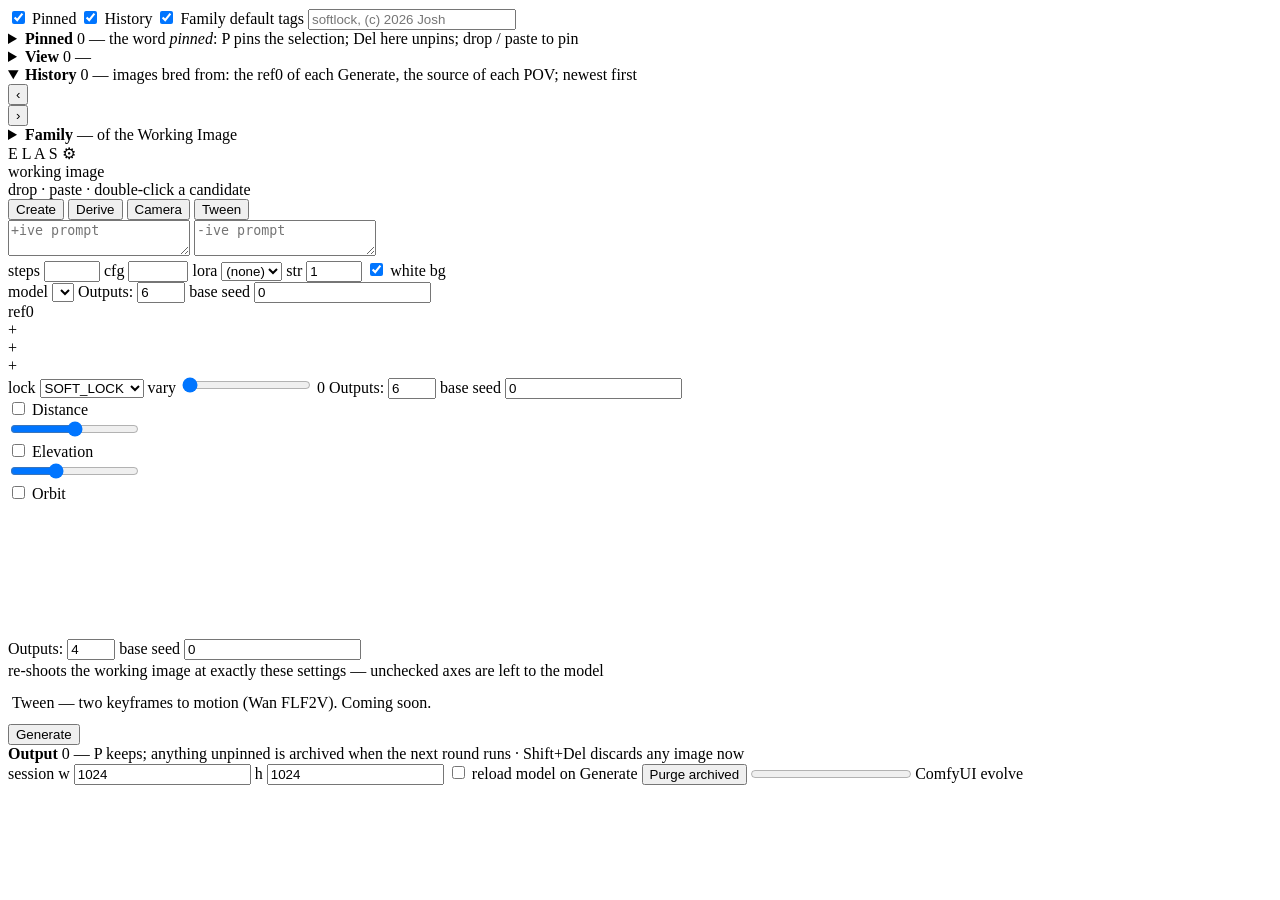
==== frontend/index.html @ 76280bf6 "Context area rework: full-width context holds the carousels; rail below it; Pinned/History/Family pr" ====
<!doctype html>
<html lang="en"><head><meta charset="utf-8">
<title>Evolver</title>
<link rel="stylesheet" href="/static/css/evolve.css">
</head><body>
<div id="app">
<div id="ctxbar" title="context: your current work focus — tags/views and global filters live here">
  <div id="ctxrow">
    <span id="rootname" class="hint" title="the store root"></span>
    <div id="wordbar" title="views: a lit word filters the carousel below; click again to turn it off"></div>
    <span id="carshow">
      <label title="show the Pinned carousel (all modes)"><input type="checkbox" id="show_pin" checked> Pinned</label>
      <label class="eonly" title="show the History carousel (E mode)"><input type="checkbox" id="show_hist" checked> History</label>
      <label class="eonly" title="show the Family (genealogy) sheets (E mode)"><input type="checkbox" id="show_fam" checked> Family</label>
    </span>
    <span class="spacer"></span>
    <label title="words put on every image the app makes or imports (comma-separated); bred images also copy their mother's words">default tags <input type="text" id="deftags" placeholder="softlock, (c) 2026 Josh" style="width:200px"></label>
  </div>
  <div id="top">
    <details class="car drop" id="car-pin" data-target="pin" data-index="999"><summary><b>Pinned</b> <span class="n">0</span> — the word <i>pinned</i>: P pins the selection; Del here unpins; drop / paste to pin</summary>
      <div class="row"><button class="arrow" data-dir="-1">‹</button><div class="strip"></div><button class="arrow" data-dir="1">›</button></div></details>
    <details class="car" id="car-all"><summary><b id="viewname">View</b> <span class="n">0</span> — <span id="viewhint"></span></summary>
      <div class="row"><button class="arrow" data-dir="-1">‹</button><div class="strip"></div><button class="arrow" data-dir="1">›</button></div></details>
    <details class="car" id="car-hist" open><summary><b>History</b> <span class="n">0</span> — images bred from: the ref0 of each Generate, the source of each POV; newest first</summary>
      <div class="row"><button class="arrow" data-dir="-1">‹</button><div class="strip"></div><button class="arrow" data-dir="1">›</button></div></details>
    <details id="genea"><summary><b>Family</b> — of the Working Image</summary>
      <details class="car" id="car-gpar" open><summary><b>Parents</b> <span class="n">0</span> — its reference images</summary>
        <div class="row"><button class="arrow" data-dir="-1">‹</button><div class="strip"></div><button class="arrow" data-dir="1">›</button></div></details>
      <details class="car" id="car-gsib" open><summary><b>Siblings</b> <span class="n">0</span> — identical config, seeds aside</summary>
        <div class="row"><button class="arrow" data-dir="-1">‹</button><div class="strip"></div><button class="arrow" data-dir="1">›</button></div></details>
      <details class="car" id="car-gkid" open><summary><b>Children</b> <span class="n">0</span> — images that used it as an input</summary>
        <div class="row"><button class="arrow" data-dir="-1">‹</button><div class="strip"></div><button class="arrow" data-dir="1">›</button></div></details>
    </details>
  </div>
</div>
<div id="mainrow">
  <div id="rail">
    <a class="tab on" data-mode="evolver" title="Evolve — breed images (E)">E</a>
    <a class="tab" data-mode="loras" title="LoRAs — datasets &amp; training (L)">L</a>
    <a class="tab" data-mode="assets" title="Asset manager — the directory tree (A) · needs the Places build">A</a>
    <a class="tab" data-mode="story" title="Story — keyframes, dialog, tweens (S) · not built">S</a>
    <span class="spacer"></span>
    <a class="tab gear" title="settings — later">⚙</a>
  </div>
  <main>
  <div id="work">
    <div id="stage">
      <div id="stagebox" class="drop" data-target="working" tabindex="0"><div class="hint">working image<br>drop · paste · double-click a candidate</div></div>
      <div id="recipe"></div>
    </div>
    <div id="split" title="drag to resize"></div>
    <div id="genpanel">
      <div id="controls">
        <div id="tabbar">
          <button class="tabb" data-tab="create">Create</button>
          <button class="tabb" data-tab="derive">Derive</button>
          <button class="tabb" data-tab="camera">Camera</button>
          <button class="tabb" data-tab="tween">Tween</button>
        </div>
        <div id="shared">
          <div id="prompts">
            <textarea id="prompt" placeholder="+ive prompt"></textarea>
            <textarea id="negative" placeholder="-ive prompt"></textarea>
          </div>
          <div class="knobs">
            <label>steps <input type="number" id="steps" min="0" max="100" style="width:48px" title="0 = family default"></label>
            <label>cfg <input type="number" id="cfg" min="0" max="20" step="0.5" style="width:52px" title="0 = family default"></label>
            <label>lora <select id="lora"><option value="">(none)</option></select></label>
            <label>str <input type="number" id="lstr" step="0.1" min="0" max="4" value="1"></label>
            <label><input type="checkbox" id="whitebg" checked> white bg</label>
          </div>
        </div>
        <div class="tpage" data-tab="create">
          <div class="knobs">
            <label>model <select id="family"></select></label>
            <label>Outputs: <input type="number" id="outputs_create" min="1" max="64" value="6"></label>
            <label>base seed <input type="number" id="seed_create" value="0" title="0 = random base; candidate k gets base+k"></label>
          </div>
        </div>
        <div class="tpage" data-tab="derive">
          <div class="knobs">
            <span id="refs">
              <div class="ref drop" data-target="ref0" data-index="0" tabindex="0" title="reference 0 — the identity/continuity carrier (the MOTHER: its words are copied to the children). Click the working image to put it here (click while holding Space = its parent); picking an image auto-sets its parent"><span class="hint">ref0</span></div>
              <div class="ref drop" data-target="ref" data-index="0" tabindex="0"><span class="hint">+</span></div>
              <div class="ref drop" data-target="ref" data-index="1" tabindex="0"><span class="hint">+</span></div>
              <div class="ref drop" data-target="ref" data-index="2" tabindex="0"><span class="hint">+</span></div>
            </span>
            <label>lock <select id="lock"><option>SOFT_LOCK</option><option>MID_LOCK</option><option>HARD_LOCK</option></select></label>
            <label>vary <input type="range" id="vary" min="0" max="0.5" step="0.02" value="0" title="sibling variety: seeded noise added to the reference latent. 0.1-0.3 useful; above ~0.45 the reference is mostly noise and output degrades"> <span id="varyv">0</span></label>
            <label>Outputs: <input type="number" id="outputs_derive" min="1" max="64" value="6"></label>
            <label>base seed <input type="number" id="seed_derive" value="0" title="0 = random base; candidate k gets base+k"></label>
          </div>
        </div>
        <div class="tpage" data-tab="camera">
          <div id="camrows">
            <div class="csec">
              <label class="chead"><input type="checkbox" id="chk_dist"> Distance</label>
              <div class="cbody" id="body_dist"><input type="range" id="cam_dist" min="0" max="2" step="1" value="1"><div class="stops" id="stops_dist"></div></div>
            </div>
            <div class="csec">
              <label class="chead"><input type="checkbox" id="chk_elev"> Elevation</label>
              <div class="cbody" id="body_elev"><input type="range" id="cam_elev" min="0" max="3" step="1" value="1"><div class="stops" id="stops_elev"></div></div>
            </div>
            <div class="csec">
              <label class="chead"><input type="checkbox" id="chk_azim"> Orbit</label>
              <div class="cbody" id="body_azim"><svg id="dial" viewBox="0 0 132 132" width="132" height="132"></svg><div id="dialval"></div></div>
            </div>
          </div>
          <div class="knobs">
            <label>Outputs: <input type="number" id="outputs_camera" min="1" max="64" value="4"></label>
            <label>base seed <input type="number" id="seed_camera" value="0" title="0 = random base"></label>
          </div>
          <div class="hint" style="padding:2px 0">re-shoots the working image at exactly these settings — unchecked axes are left to the model</div>
        </div>
        <div class="tpage" data-tab="tween">
          <div class="hint" style="padding:12px 4px">Tween — two keyframes to motion (Wan FLF2V). Coming soon.</div>
        </div>
        <div id="actionfoot">
          <span id="status"></span>
          <span id="seedused" title="base used last round"></span>
          <button id="gen">Generate</button>
        </div>
      </div>
      <div id="hsplit" title="drag to resize"></div>
      <div id="output">
        <div class="ghead"><b>Output</b> <span class="n">0</span> <span>— P keeps; anything unpinned is archived when the next round runs · Shift+Del discards any image now</span></div>
        <div class="grid" id="sheet"></div>
      </div>
    </div>
  <div id="loras" hidden>
    <div id="dataset">
      <div class="ahead"><b>Dataset</b>
        <select id="lorasel" title="a LoRA = a name (the trigger word) + its trained files per model; its dataset is every unarchived image carrying the word lora_dataset_&lt;name&gt;"></select>
        <button id="loranew" title="create a new LoRA (its name is the trigger word)">+ new</button>
        <button id="loradel" title="forget this LoRA (its files stay on disk; images and their words are untouched)">delete</button>
        <button id="lorafolder" title="import every image in a disk folder (recursive, server-side) with this LoRA's dataset word">add folder…</button>
        <span class="hint">drag any image in to add the dataset word · Del removes it · descriptions are plain; the trigger is prefixed at training time</span>
      </div>
      <div id="lgrid" class="drop" data-target="lgrid" data-index="0" tabindex="0" title="click to focus, then Ctrl-V pastes a clipboard image straight into this dataset"></div>
    </div>
    <div id="lsplit" title="drag to resize"></div>
    <div id="train">
      <div class="ahead"><b>Train</b></div>
      <div id="trainbody">
        <label>family <select id="trainfam" title="training family"><option value="zimage">Z-Image</option><option value="klein">Flux Klein (experimental)</option></select></label>
        <label>steps <input type="number" id="trainsteps" min="1" max="100000" placeholder="400" style="width:72px" title="training steps (empty = the trainer's default, 400; loss is uninformative — judge by rendering)"></label>
        <button id="maketrain" title="sync the dataset to _train/ and train — this IS the explicit say-so">Make LoRA</button>
        <button id="trainstop" hidden>Stop training</button>
        <div id="trainstat"></div>
        <div id="lorafiles" title="this LoRA's trained files; the newest per family is what the dropdown resolves to"></div>
      </div>
    </div>
  </div>
  <div id="page-assets" class="apage" hidden>
    <div id="dirtree">
      <div class="ahead"><b>Folders</b>
        <button id="mkdir" title="new folder under the selected one">+ folder</button>
        <button id="rescan" title="reconcile with the filesystem: Explorer moves become history, new files are imported in place, vanished files show as missing">rescan</button>
      </div>
      <div id="treebody" title="one image, one place. Click = open; drag an image onto a folder to move it. You can break things by deleting files inside the root, but adding files is fine — evolve imports them so you can track them properly."></div>
    </div>
    <div id="asplit" title="drag to resize"></div>
    <div id="abrowser">
      <div class="ahead"><b id="abtitle"></b> <span class="n" id="abcount">0</span>
        <span class="hint">dbl-click = working image · drag onto a folder to move · right-click = info · new fiat images land in the open folder</span></div>
      <div id="abgrid"></div>
    </div>
  </div>
  <div id="page-story" class="stub" hidden>Story — keyframes, dialog, transitions, tweens, decision points. Later.</div>
  </div>
  </main>
</div>
<div id="bottom">
    <span class="lab">session</span>
    <label>w <input type="number" id="width" step="16" value="1024"></label>
    <label>h <input type="number" id="height" step="16" value="1024"></label>
    <label title="reload pristine model weights before every round (~15-30s); otherwise only after a round that used a LoRA (ComfyUI #11021)"><input type="checkbox" id="fresh"> reload model on Generate</label>
    <button id="gc" title="PURGE: permanently delete the files of archived images that no unarchived image descends from">Purge archived</button>
    <span id="msg"></span>
    <span class="spacer"></span>
    <span id="progwrap"><progress id="prog" max="1" value="0"></progress> <span id="progtxt"></span></span>
    <span class="svc" title="ComfyUI at 127.0.0.1:8188">ComfyUI <i id="comfy-dot" class="dot"></i></span>
    <span class="svc" title="this evolve server">evolve <i id="evolve-dot" class="dot"></i></span>
</div>
</div>
<div id="toasts"></div>
<div id="prunedlg" hidden>
  <div class="pbox">
    <div class="ptitle"></div>
    <div class="pbody"></div>
    <label class="pforce"><input type="checkbox" id="pforce"> also archive (and unpin) the pinned images in the branch</label>
    <div class="pbtns"><button id="pcancel">Cancel</button><button id="pgo">Prune</button></div>
  </div>
</div>
<div id="gridview" hidden>
  <div class="ghead2"><b id="gridtitle"></b> <span class="n" id="gridcount"></span>
    <button class="sz" id="gridsz" title="toggle thumbnail size">+</button>
    <span class="hint">click selects · dbl-click sends to the WI and closes · hold Space = full-size preview · Esc closes</span>
    <span style="flex:1"></span>
    <button class="iconb" id="gridclose" title="close (Esc)"></button></div>
  <div id="gridbody"></div>
  <div id="gridpeek" hidden><img alt=""></div>
</div>
</div>
<script src="/static/js/evolve.js"></script>
</body></html>
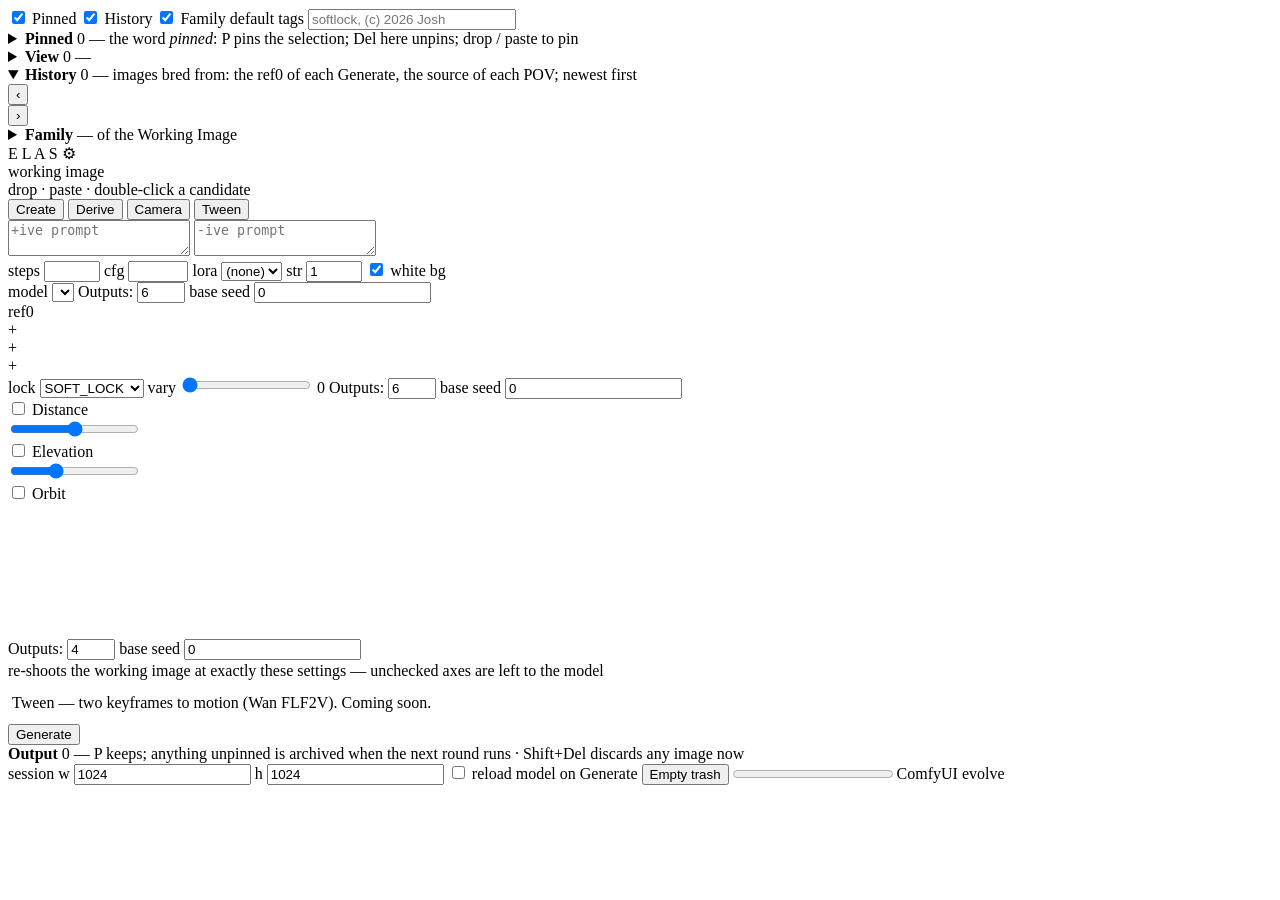
==== commit 26933cce: "Trash v2: Empty trash -> Windows Recycle Bin (never hard-delete), integrity as impact warning not ga" ====
--- a/frontend/index.html
+++ b/frontend/index.html
@@ -175,7 +175,7 @@
     <label>w <input type="number" id="width" step="16" value="1024"></label>
     <label>h <input type="number" id="height" step="16" value="1024"></label>
     <label title="reload pristine model weights before every round (~15-30s); otherwise only after a round that used a LoRA (ComfyUI #11021)"><input type="checkbox" id="fresh"> reload model on Generate</label>
-    <button id="gc" title="PURGE: permanently delete the files of archived images that no unarchived image descends from">Purge archived</button>
+    <button id="gc" title="Empty the trash into the Windows Recycle Bin (an impact summary asks first; nothing is ever hard-deleted)">Empty trash</button>
     <span id="msg"></span>
     <span class="spacer"></span>
     <span id="progwrap"><progress id="prog" max="1" value="0"></progress> <span id="progtxt"></span></span>
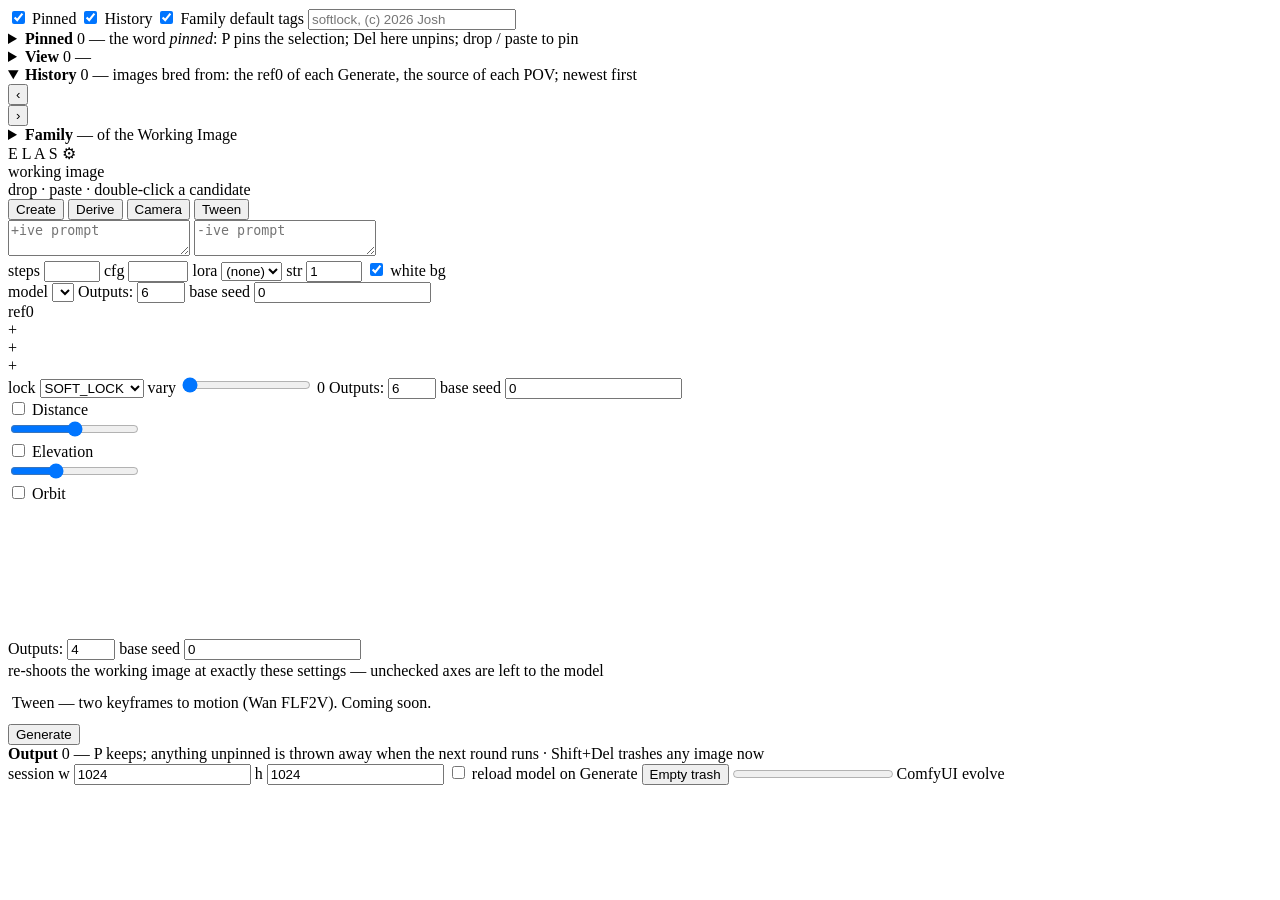
==== commit 7d198ce5: "Folder Info: right-click a folder -> tag editor over its images (apply to subfolders); user-facing w" ====
--- a/frontend/index.html
+++ b/frontend/index.html
@@ -123,14 +123,14 @@
       </div>
       <div id="hsplit" title="drag to resize"></div>
       <div id="output">
-        <div class="ghead"><b>Output</b> <span class="n">0</span> <span>— P keeps; anything unpinned is archived when the next round runs · Shift+Del discards any image now</span></div>
+        <div class="ghead"><b>Output</b> <span class="n">0</span> <span>— P keeps; anything unpinned is thrown away when the next round runs · Shift+Del trashes any image now</span></div>
         <div class="grid" id="sheet"></div>
       </div>
     </div>
   <div id="loras" hidden>
     <div id="dataset">
       <div class="ahead"><b>Dataset</b>
-        <select id="lorasel" title="a LoRA = a name (the trigger word) + its trained files per model; its dataset is every unarchived image carrying the word lora_dataset_&lt;name&gt;"></select>
+        <select id="lorasel" title="a LoRA = a name (the trigger word) + its trained files per model; its dataset is every image (not in the trash) carrying the word lora_dataset_&lt;name&gt;"></select>
         <button id="loranew" title="create a new LoRA (its name is the trigger word)">+ new</button>
         <button id="loradel" title="forget this LoRA (its files stay on disk; images and their words are untouched)">delete</button>
         <button id="lorafolder" title="import every image in a disk folder (recursive, server-side) with this LoRA's dataset word">add folder…</button>
@@ -162,7 +162,9 @@
     <div id="asplit" title="drag to resize"></div>
     <div id="abrowser">
       <div class="ahead"><b id="abtitle"></b> <span class="n" id="abcount">0</span>
-        <span class="hint">dbl-click = working image · drag onto a folder to move · right-click = info · new fiat images land in the open folder</span></div>
+        <button class="sz" id="absz" title="toggle thumbnail size">+</button>
+        <button id="forgetmissing" hidden title="tombstone every missing record: the journal keeps their history, the app stops showing placeholders (files are not touched - there are none)">Forget all missing</button>
+        <span class="hint">click selects · arrows move · hold Space = actual-size preview · dbl-click = working image · drag onto a folder to move · right-click = info</span></div>
       <div id="abgrid"></div>
     </div>
   </div>
@@ -188,7 +190,7 @@
   <div class="pbox">
     <div class="ptitle"></div>
     <div class="pbody"></div>
-    <label class="pforce"><input type="checkbox" id="pforce"> also archive (and unpin) the pinned images in the branch</label>
+    <label class="pforce"><input type="checkbox" id="pforce"> also trash (and unpin) the pinned images in the branch</label>
     <div class="pbtns"><button id="pcancel">Cancel</button><button id="pgo">Prune</button></div>
   </div>
 </div>
@@ -199,8 +201,8 @@
     <span style="flex:1"></span>
     <button class="iconb" id="gridclose" title="close (Esc)"></button></div>
   <div id="gridbody"></div>
-  <div id="gridpeek" hidden><img alt=""></div>
-</div>
+</div>
+<div id="gridpeek" hidden><img alt=""></div>
 </div>
 <script src="/static/js/evolve.js"></script>
 </body></html>
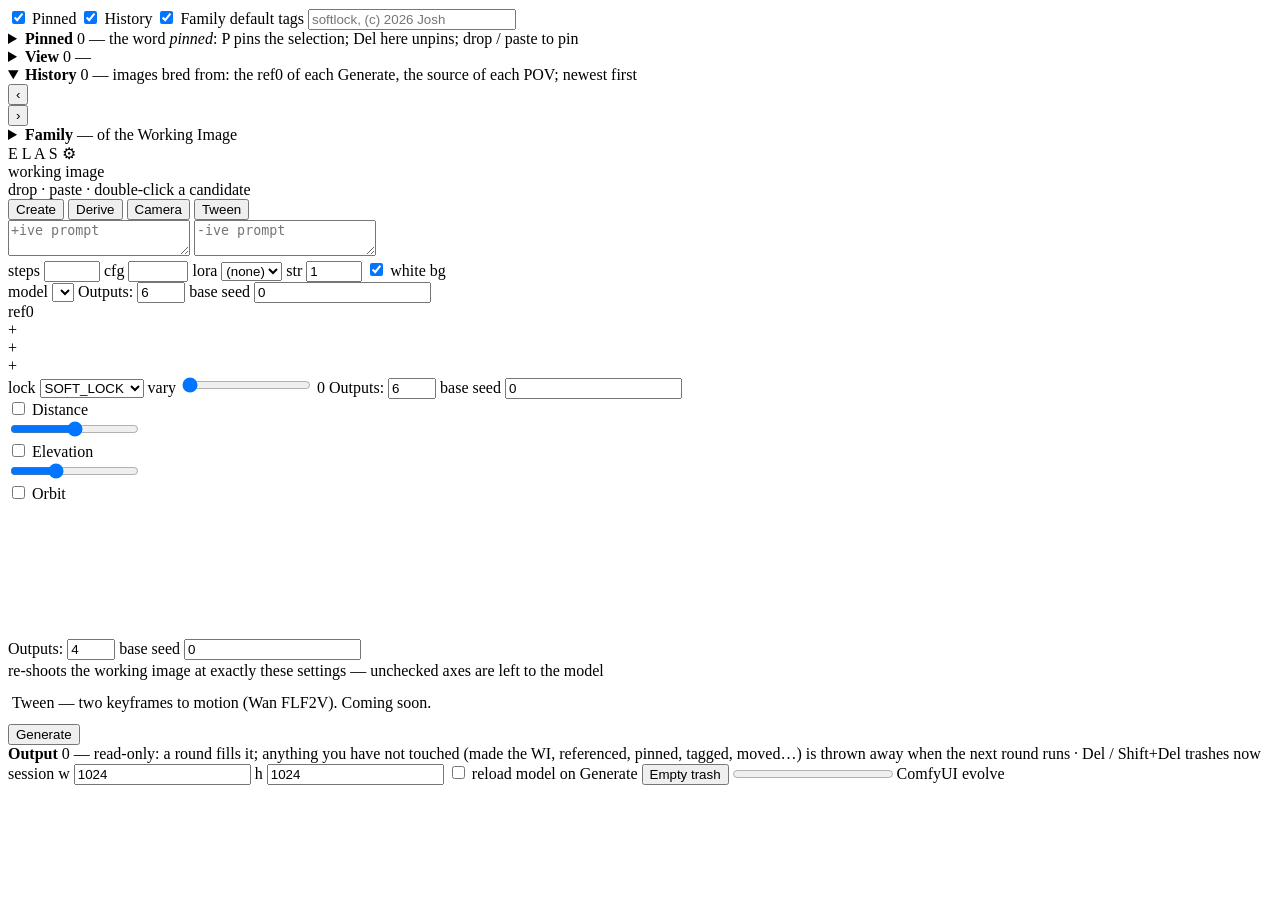
==== commit 6ca44668: "Fresh spawns + auto-trash by freshness; pinned = the word (mark, not button); Output read-only, Del " ====
--- a/frontend/index.html
+++ b/frontend/index.html
@@ -123,7 +123,7 @@
       </div>
       <div id="hsplit" title="drag to resize"></div>
       <div id="output">
-        <div class="ghead"><b>Output</b> <span class="n">0</span> <span>— P keeps; anything unpinned is thrown away when the next round runs · Shift+Del trashes any image now</span></div>
+        <div class="ghead"><b>Output</b> <span class="n">0</span> <span>— read-only: a round fills it; anything you have not touched (made the WI, referenced, pinned, tagged, moved…) is thrown away when the next round runs · Del / Shift+Del trashes now</span></div>
         <div class="grid" id="sheet"></div>
       </div>
     </div>
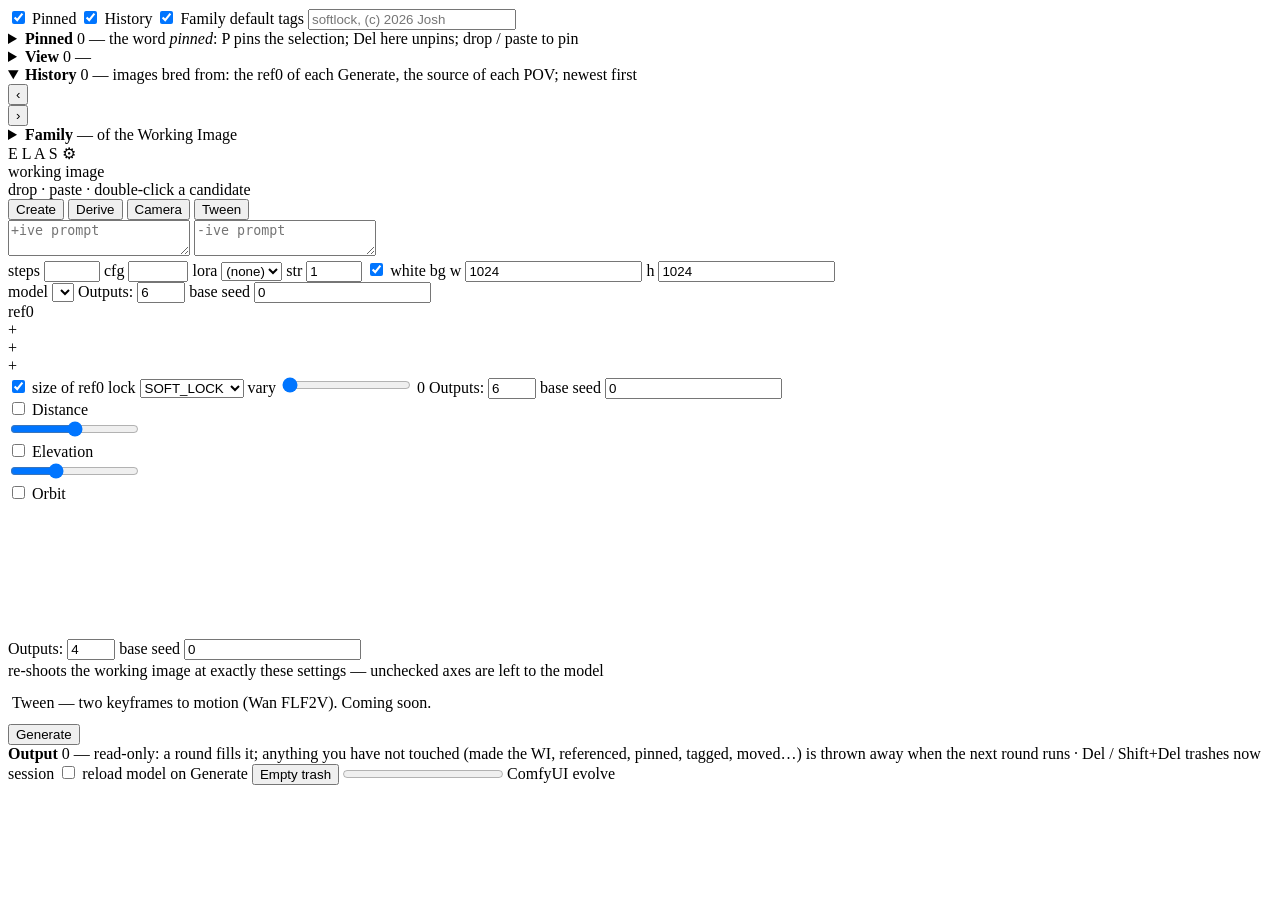
==== commit 295ff856: "w/h move into the Generate panel; Derive 'size of ref0' checkbox (server substitutes ref0 dims); def" ====
--- a/frontend/index.html
+++ b/frontend/index.html
@@ -68,6 +68,8 @@
             <label>lora <select id="lora"><option value="">(none)</option></select></label>
             <label>str <input type="number" id="lstr" step="0.1" min="0" max="4" value="1"></label>
             <label><input type="checkbox" id="whitebg" checked> white bg</label>
+            <label title="render size (defaults from config; Settings page later)">w <input type="number" id="width" step="16" value="1024"></label>
+            <label>h <input type="number" id="height" step="16" value="1024"></label>
           </div>
         </div>
         <div class="tpage" data-tab="create">
@@ -85,6 +87,7 @@
               <div class="ref drop" data-target="ref" data-index="1" tabindex="0"><span class="hint">+</span></div>
               <div class="ref drop" data-target="ref" data-index="2" tabindex="0"><span class="hint">+</span></div>
             </span>
+            <label title="render at ref0's size (w/h follow it and lock); unchecked = w/h as you type them"><input type="checkbox" id="sizeref0" checked> size of ref0</label>
             <label>lock <select id="lock"><option>SOFT_LOCK</option><option>MID_LOCK</option><option>HARD_LOCK</option></select></label>
             <label>vary <input type="range" id="vary" min="0" max="0.5" step="0.02" value="0" title="sibling variety: seeded noise added to the reference latent. 0.1-0.3 useful; above ~0.45 the reference is mostly noise and output degrades"> <span id="varyv">0</span></label>
             <label>Outputs: <input type="number" id="outputs_derive" min="1" max="64" value="6"></label>
@@ -174,8 +177,6 @@
 </div>
 <div id="bottom">
     <span class="lab">session</span>
-    <label>w <input type="number" id="width" step="16" value="1024"></label>
-    <label>h <input type="number" id="height" step="16" value="1024"></label>
     <label title="reload pristine model weights before every round (~15-30s); otherwise only after a round that used a LoRA (ComfyUI #11021)"><input type="checkbox" id="fresh"> reload model on Generate</label>
     <button id="gc" title="Empty the trash into the Windows Recycle Bin (an impact summary asks first; nothing is ever hard-deleted)">Empty trash</button>
     <span id="msg"></span>
